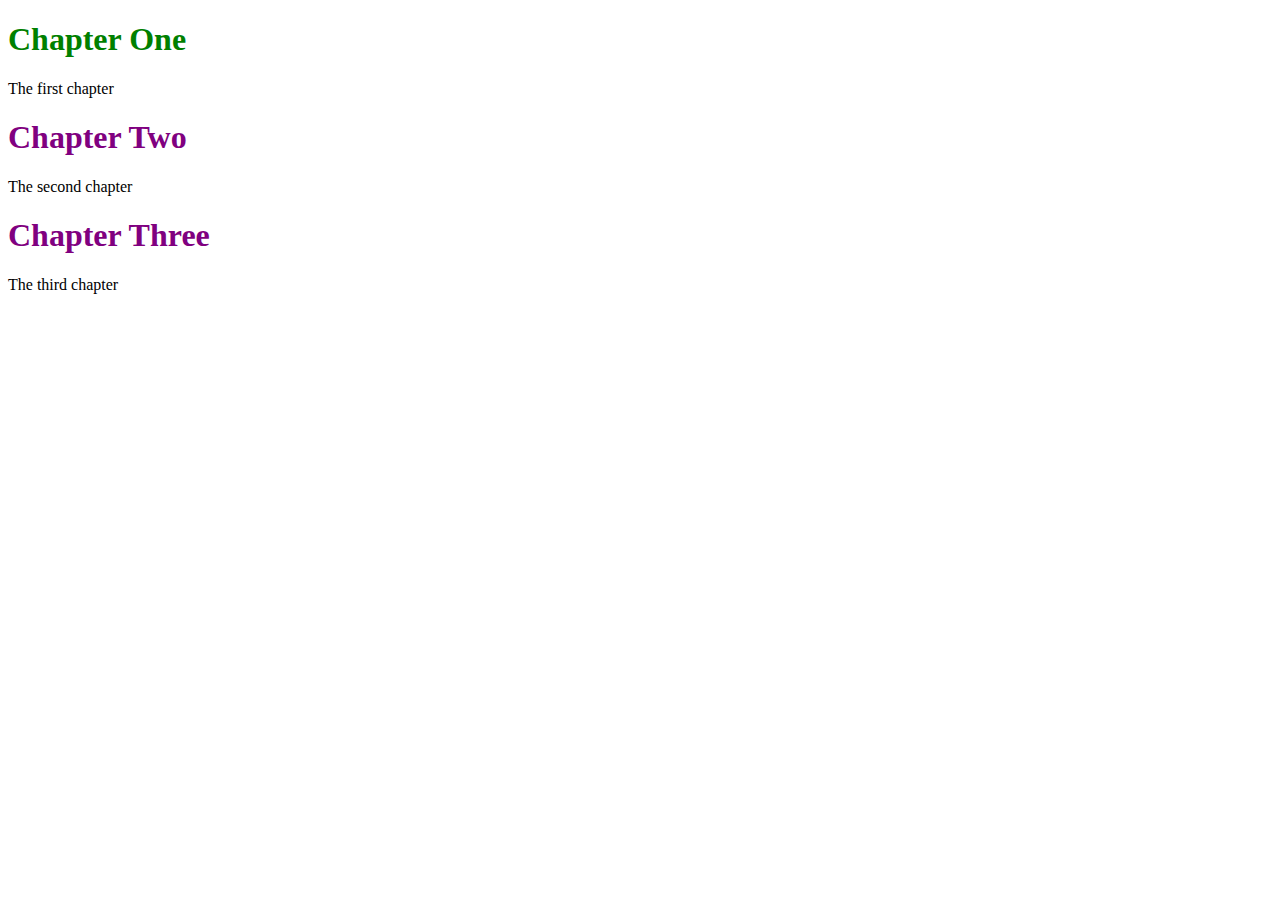
==== 1-Intro-to-Back-End-Development/week2/CSS/index.html @ 11beb088 "CSS selectors" ====
<!DOCTYPE html>

<html>
  <head>
    <link rel="stylesheet" href="style.css" />
  </head>
  <body>
    <h1 id="header1">Chapter One</h1>
    <p>The first chapter</p>
    <h1>Chapter Two</h1>
    <p>The second chapter</p>
    <h1>Chapter Three</h1>
    <p>The third chapter</p>
  </body>
</html>
---- 1-Intro-to-Back-End-Development/week2/CSS/style.css ----
h1 {
    color: purple;
}

#header1 {
    color:green;
}
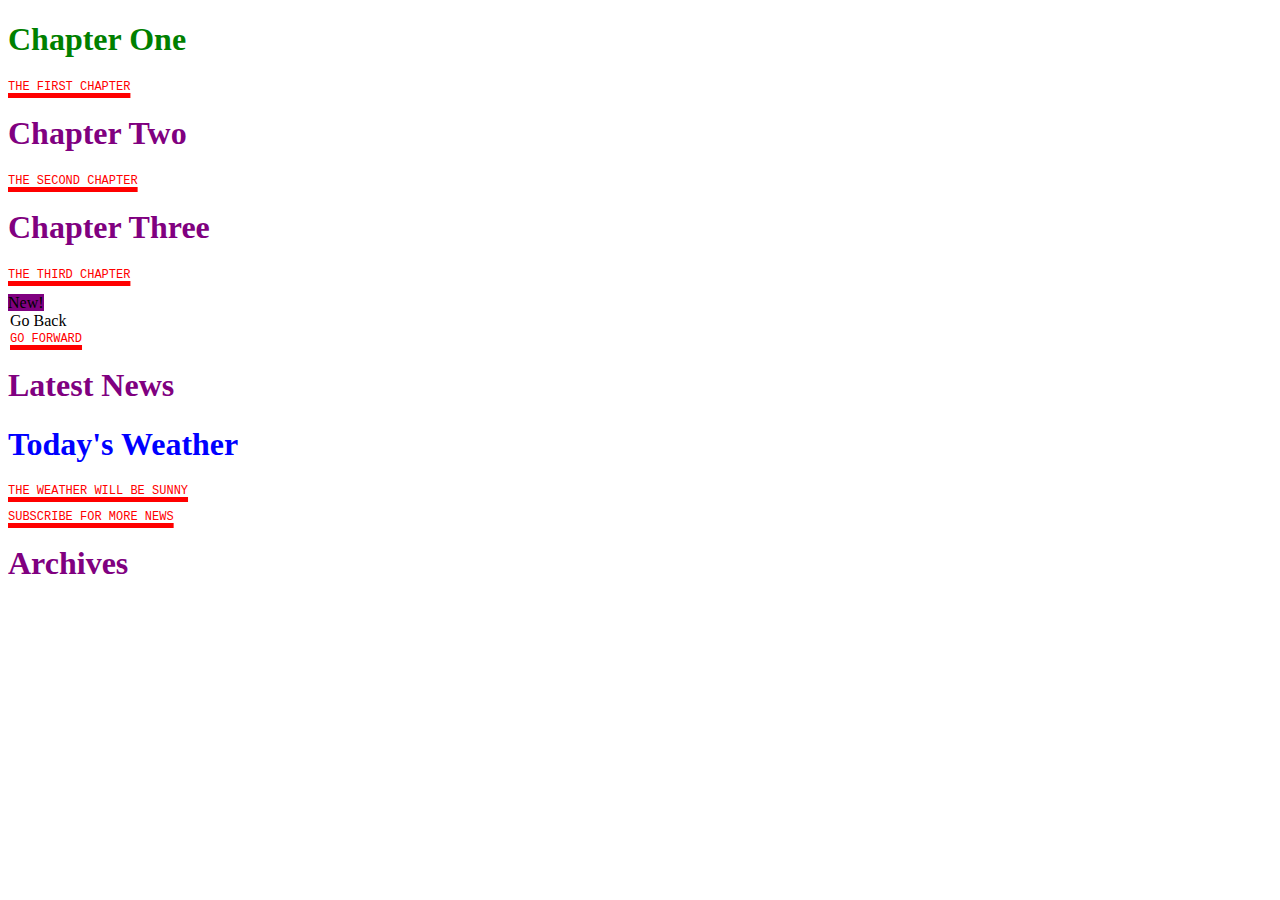
==== commit 3678216d: "Text, color, font style with css" ====
--- a/1-Intro-to-Back-End-Development/week2/CSS/index.html
+++ b/1-Intro-to-Back-End-Development/week2/CSS/index.html
@@ -11,5 +11,23 @@
     <p>The second chapter</p>
     <h1>Chapter Three</h1>
     <p>The third chapter</p>
+
+    <span id="latest">New!</span>
+    <br />
+    <a class="navigation">Go Back</a>
+    <p class="navigation">Go Forward</p>
+    <p class="introduction"></a>
+
+      <div id="blog">
+        <h1>Latest News</h1>
+        <div>
+          <h1>Today's Weather</h1>
+          <p>The weather will be sunny</p>
+        </div>
+        <p>Subscribe for more news</p>
+      </div>
+      <div>
+        <h1>Archives</h1>
+      </div>
   </body>
 </html>
--- a/1-Intro-to-Back-End-Development/week2/CSS/style.css
+++ b/1-Intro-to-Back-End-Development/week2/CSS/style.css
@@ -4,4 +4,65 @@
 
 #header1 {
     color:green;
+}
+
+/* p {
+    color:blue;
+} */
+
+/* p { 
+  color: rgb(255, 0, 0); 
+} */
+
+/* p { 
+  color: rgba(255, 0, 0, 128); 
+} */
+
+p { 
+  color: hsl(0, 100%, 50%);
+}
+
+/* p { 
+  font-family: "Courier New", monospace;
+} */
+
+p { 
+  font-family: "Courier New", monospace;
+  font-size: 12px;
+}
+
+p { 
+  text-transform: uppercase;
+}
+/* 
+p { 
+  text-decoration: underline;
+} */
+
+p { 
+  text-decoration-line: underline;
+  text-decoration-color: red;
+  text-decoration-style: solid;
+  text-decoration-thickness: 5px;
+}
+
+
+#latest { 
+  background-color: purple; 
+}
+
+.navigation { 
+    margin: 2px;
+  }
+
+p.introduction { 
+margin: 2px;
+}
+
+#blog div h1 {
+    color: blue;
+  }
+
+a:hover {
+  color: orange;
 }